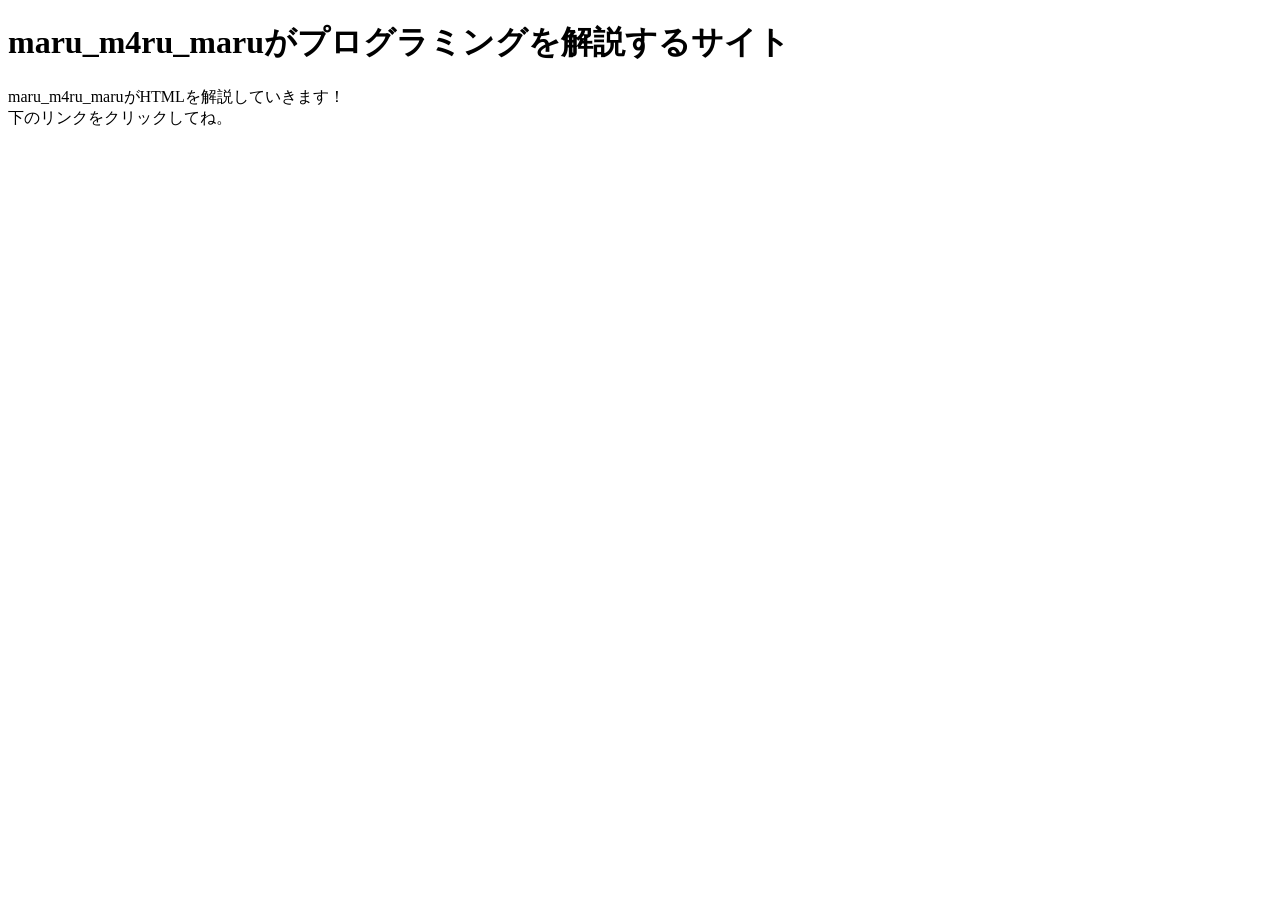
==== html.html @ 7953b1a0 "Create html.html" ====
<!DOCTYPE html>
<html lang="ja">
<head>
    <meta charset="UTF-8">
    <meta name="viewport" content="width=device-width, initial-scale=1.0">
    <title>プログラミング学習</title>
    <script src="./js/include-header.js" defer></script>
</head>
<body>
    <h1>maru_m4ru_maruがプログラミングを解説するサイト</h1>
    <p>maru_m4ru_maruがHTMLを解説していきます！
      <br>
    下のリンクをクリックしてね。</p>
</body>
</html>
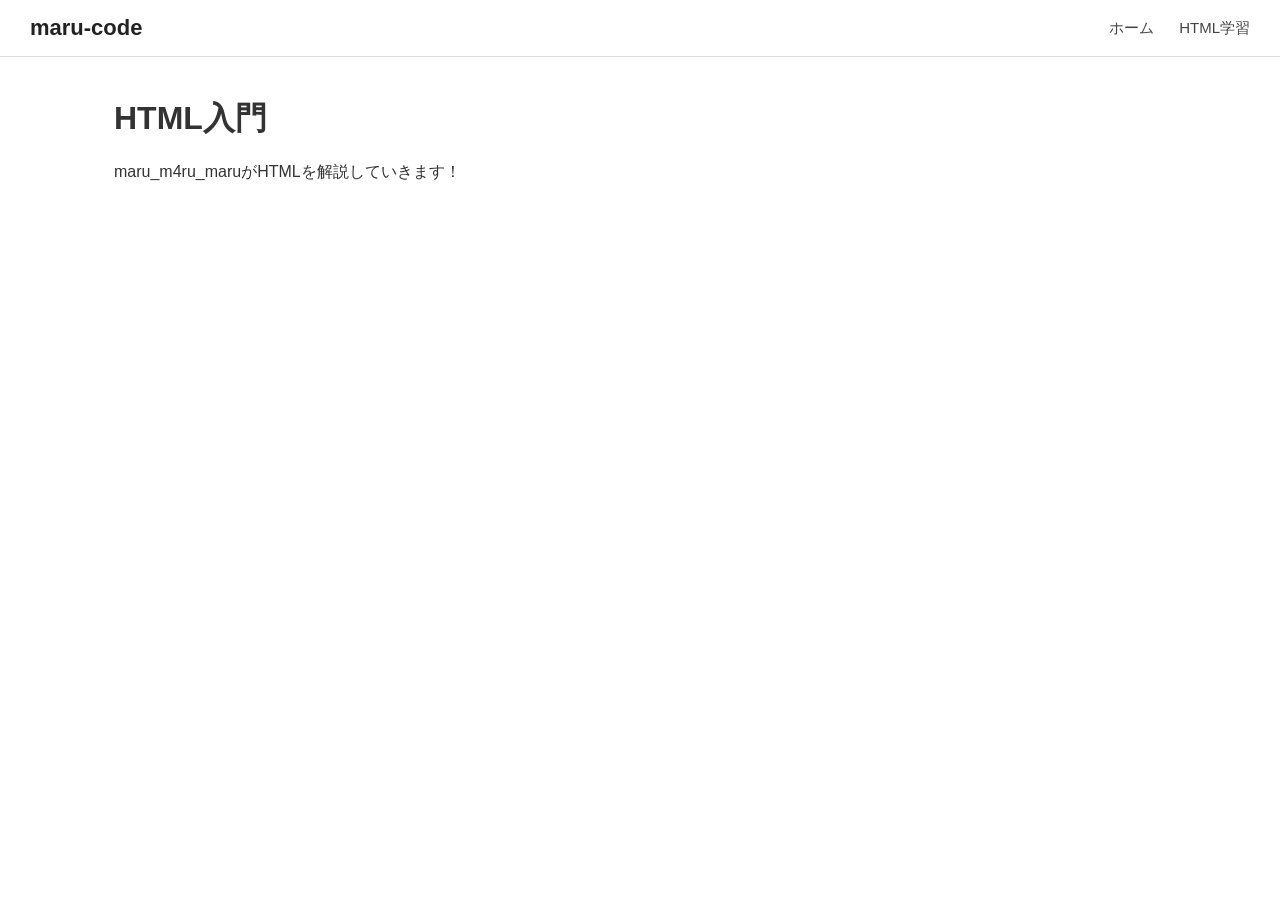
==== commit ee4b1def: "Update html.html" ====
--- a/html.html
+++ b/html.html
@@ -1,15 +1,25 @@
 <!DOCTYPE html>
 <html lang="ja">
+
 <head>
     <meta charset="UTF-8">
     <meta name="viewport" content="width=device-width, initial-scale=1.0">
-    <title>プログラミング学習</title>
-    <script src="./js/include-header.js" defer></script>
+
+    <title>HTML入門 - maru-code</title>
+
+    <link rel="stylesheet" href="/css/style.css">
+    <script src="/js/include-header.js" defer></script>
 </head>
+
 <body>
-    <h1>maru_m4ru_maruがプログラミングを解説するサイト</h1>
-    <p>maru_m4ru_maruがHTMLを解説していきます！
-      <br>
-    下のリンクをクリックしてね。</p>
+
+    <!-- 共通メニュー -->
+    <div id="site-header"></div>
+
+    <main>
+        <h1>HTML入門</h1>
+        <p>maru_m4ru_maruがHTMLを解説していきます！</p>
+    </main>
+
 </body>
 </html>
--- a/css/style.css
+++ b/css/style.css
@@ -0,0 +1,74 @@
+/* 基本設定 */
+* {
+    box-sizing: border-box;
+}
+
+body {
+    margin: 0;
+    font-family: sans-serif;
+    color: #333;
+}
+
+/* メニューバー */
+.site-header {
+    display: flex;
+    align-items: center;
+    justify-content: space-between;
+
+    padding: 15px 30px;
+
+    background: #fff;
+    border-bottom: 1px solid #ddd;
+
+    position: sticky;
+    top: 0;
+    z-index: 1000;
+}
+
+/* ロゴ */
+.site-logo {
+    color: #222;
+    font-size: 22px;
+    font-weight: bold;
+    text-decoration: none;
+}
+
+/* ナビ */
+.site-nav {
+    display: flex;
+    gap: 25px;
+}
+
+/* リンク */
+.site-nav a {
+    color: #444;
+    text-decoration: none;
+    font-size: 15px;
+    transition: color 0.2s;
+}
+
+/* ホバー */
+.site-nav a:hover {
+    color: #0078d4;
+}
+
+/* コンテンツ */
+main {
+    max-width: 1100px;
+    margin: 40px auto;
+    padding: 0 24px;
+}
+
+/* スマートフォンにも対応 */
+@media (max-width: 600px) {
+    .site-header {
+        align-items: flex-start;
+        flex-direction: column;
+        gap: 15px;
+    }
+
+    .site-nav {
+        flex-wrap: wrap;
+        gap: 15px;
+    }
+}
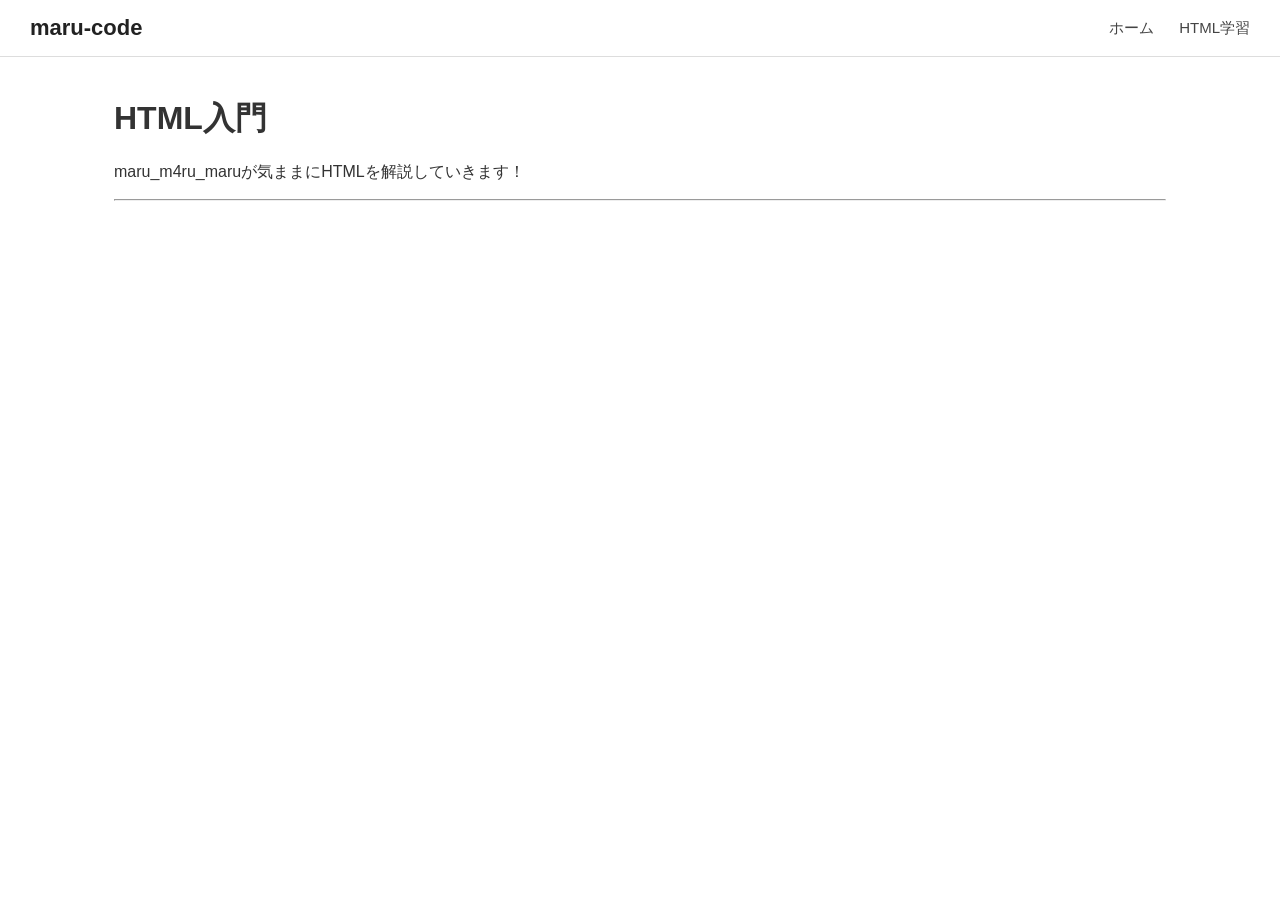
==== commit 8dda1368: "Update HTML content for clarity and link formatting" ====
--- a/html.html
+++ b/html.html
@@ -18,7 +18,9 @@
 
     <main>
         <h1>HTML入門</h1>
-        <p>maru_m4ru_maruがHTMLを解説していきます！</p>
+        <p>maru_m4ru_maruが気ままにHTMLを解説していきます！</p>
+        <hr>
+        <a href="https://www.maru-code.f5.si/html/001"HTMLってなに？</a>
     </main>
 
 </body>
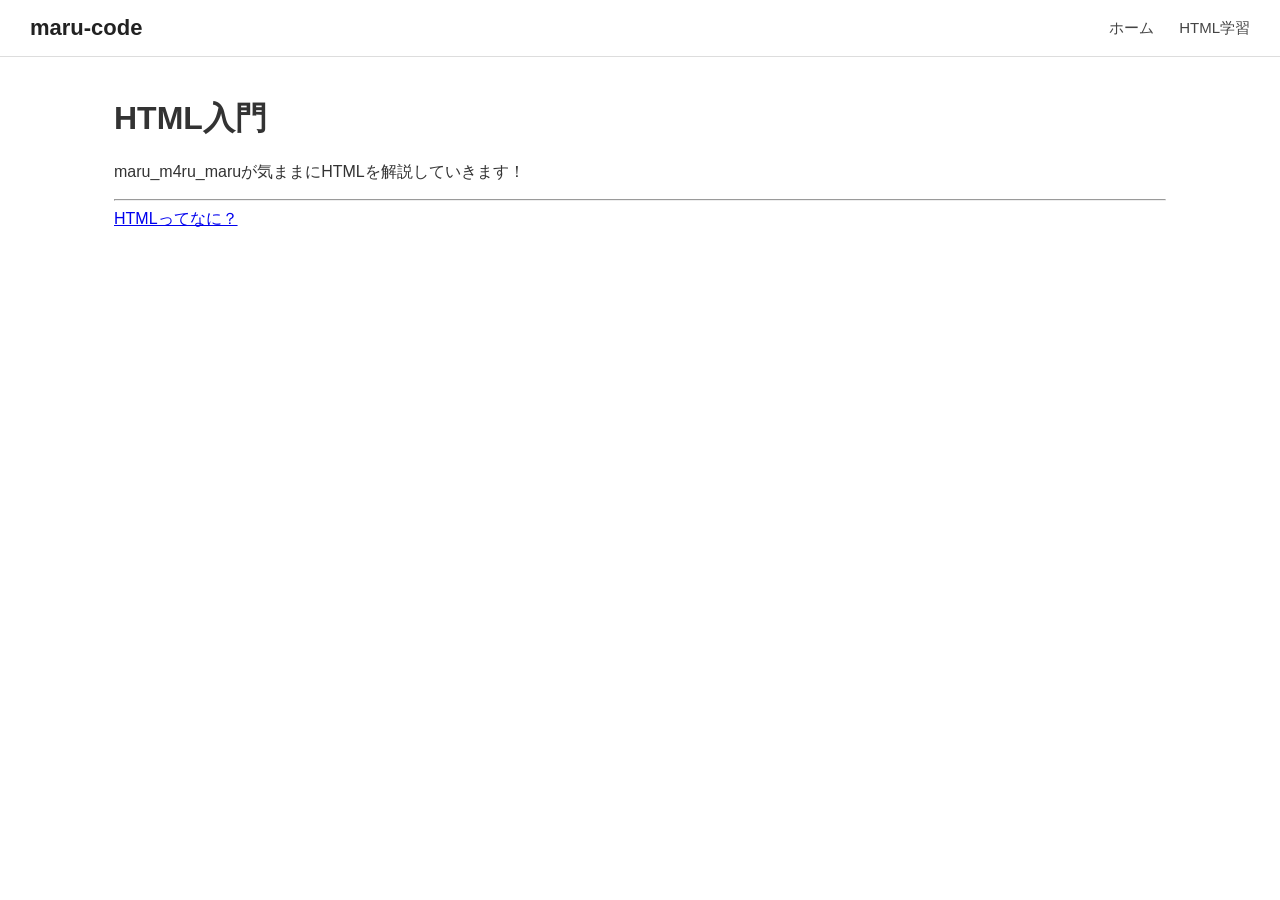
==== commit 16dd5601: "Update html.html" ====
--- a/html.html
+++ b/html.html
@@ -20,7 +20,7 @@
         <h1>HTML入門</h1>
         <p>maru_m4ru_maruが気ままにHTMLを解説していきます！</p>
         <hr>
-        <a href="https://www.maru-code.f5.si/html/001"HTMLってなに？</a>
+        <a href="https://www.maru-code.f5.si/html/001">HTMLってなに？</a>
     </main>
 
 </body>
